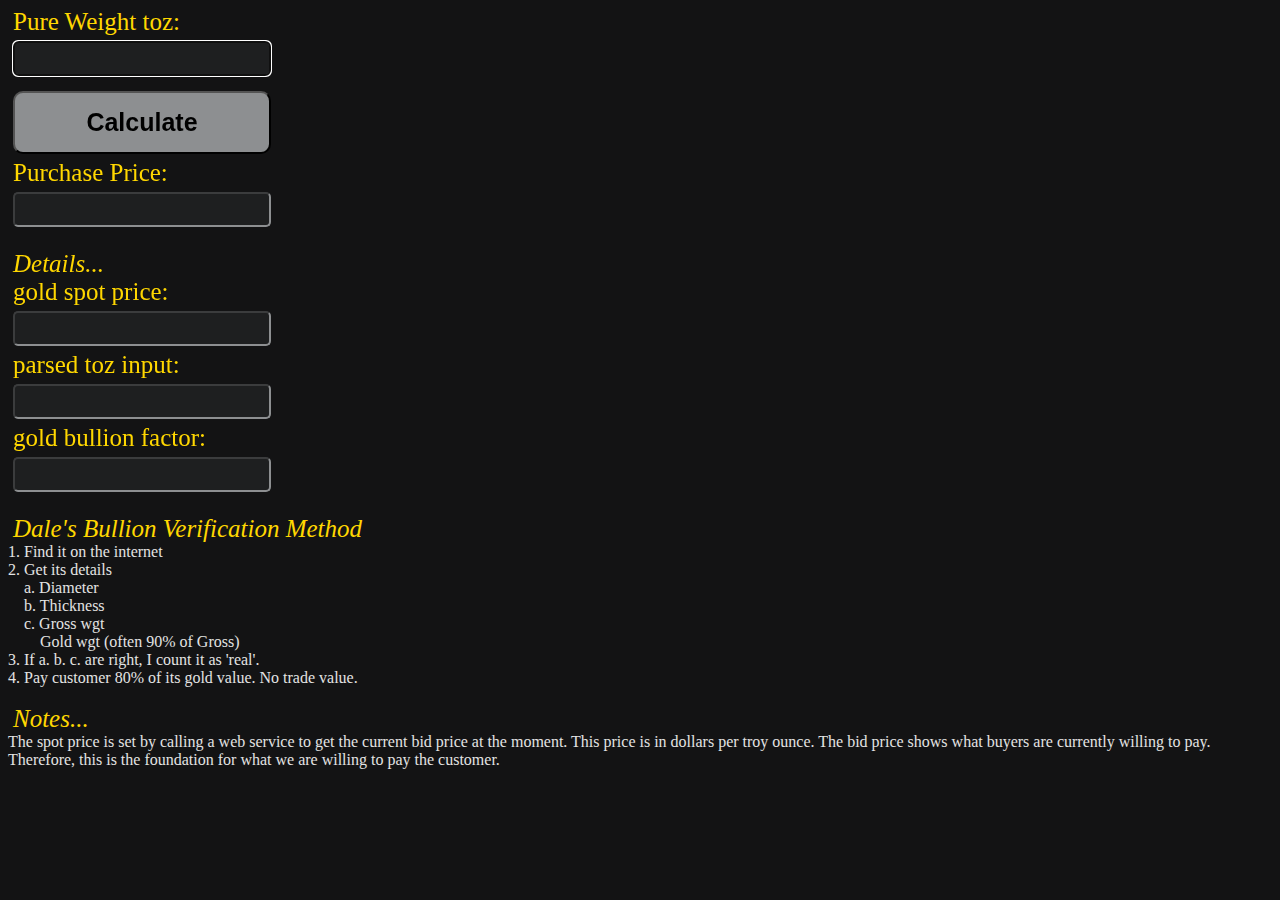
==== goldbullion.html @ af0cc2f6 "bullion tweaksd" ====
<!DOCTYPE html>
<html lang="en">
<head>
    <meta charset="UTF-8">
    <meta name="viewport" content="width=device-width, initial-scale=1.0">
    <title>PMC</title>
    <!-- https://favicon.io/favicon-converter/ -->
    <link rel="icon" type="image/png" sizes="16x16" href="favicon/favicon-16x16.png">
    <link rel="icon" type="image/png" sizes="32x32" href="favicon/favicon-32x32.png">
    <link rel="apple-touch-icon" sizes="180x180" href="favicon/apple-touch-icon.png">
    <link rel="manifest" href="site.webmanifest">
    <link rel="stylesheet" type="text/css" href="styles.css">
    <style>
        label {
            color: gold;
        }
    </style>
</head>
<body>
    <div>
        <label for="tozs">Pure Weight toz:</label>
    </div>
    <div>
        <input id="tozs" inputmode="numeric" autofocus />
    </div>
    <div>
        <button id="calcPriceBtn" onclick="calcPrice()">Calculate</button>
    </div>
    <div>
        <label for="purchasePrice">Purchase Price:</label>
    </div>
    <div>
        <input readonly id="purchasePrice" />
    </div>
    <div>
        <br>
        <label><i>Details...</i></label>
    </div>
    <div>
        <label for="gldSptPrc">gold spot price:</label>
    </div>
    <div>
        <input readonly id="gldSptPrc" />
    </div>
    <div>
        <label for="prsdInpt">parsed toz input:</label>
    </div>
    <div>
        <input readonly id="prsdInpt" />
    </div>
    <div>
        <label for="goldBullionFactor">gold bullion factor:</label>
    </div>
    <div>
        <input readonly id="goldBullionFactor" />
    </div>
    <div>
        <br>
        <label><i>Dale's Bullion Verification Method</i></label>
    </div>
    <div>1. Find it on the internet</div>
    <div>2. Get its details</div>
    <div style="text-indent: 1em;">
        <div>a. Diameter</div>
        <div>b. Thickness</div>
        <div>c. Gross wgt</div>
        <div style="text-indent: 2em;">Gold wgt (often 90% of Gross)</div>  
    </div>
    <div>3. If a. b. c. are right, I count it as 'real'.</div>
    <div>4. Pay customer 80% of its gold value. No trade value.</div>
    <div>
        <br>
        <label><i>Notes...</i></label>
    </div>
    <div>The spot price is set by calling a web service to get the current bid price at the moment. This price is in dollars per troy ounce. The bid price shows what buyers are currently willing to pay. Therefore, this is the foundation for what we are willing to pay the customer.</div>
    <script src="metalprices.js"></script>
    <script>
        async function calcPrice() {
            let parsedValue = document.getElementById('tozs').value;
            let goldBullionFactor = 0.8;

            let parsedNumber = parseFloat(parsedValue);
            let currentSpotGoldPricePerTroyOunce = await fetchBidPrice("gold");
            let purchasePrice = parsedNumber * currentSpotGoldPricePerTroyOunce * goldBullionFactor;

            document.getElementById('purchasePrice').value = "$" + purchasePrice.toFixed(2);;

            document.getElementById('gldSptPrc').value = "$" + currentSpotGoldPricePerTroyOunce.toFixed(2);;
            document.getElementById('prsdInpt').value = parsedValue;
            document.getElementById('goldBullionFactor').value = goldBullionFactor;
        }
        //make enter the accept button
        document.getElementById('tozs').onkeydown = function (event) {
            if (event.key === 'Enter') {
                event.preventDefault();
                calcPrice();
            }
        };
    </script>
</body>
</html>
---- styles.css ----
body {
    background-color: #131314;    
    color: #E3E3E3; 
}

span {
    margin: 10px;
}

a {
    font-size: 35px;
    margin: 5px;
    display: inline-block;
    color: #E3E3E3;
}
 
label {
    font-size: 25px;
    margin: 5px;
}

input {
    font-size: 25px;
    color: #f9f7f7;
    margin: 5px;
    width: 250px;
    border-radius: 5px;
    background-color: #1E1F20;
    border-color: #8d8f91;
}

button {
    background-color: #8d8f91;
    font-weight: bold;
    font-size: 25px;
    margin: 10px 5px 5px 5px;
    padding: 15px;
    border-radius: 10px;
    width: 258px;
}

select {
    background-color: #333;
    color: white;
    border: none;
    padding: 5px 10px;
    cursor: pointer;
    font-size: 20px;
    border-radius: 5px;
    margin-left: 2px;
}
  
select option {
    background-color: #333;
    color: white;
}

select:hover {
    background-color: #222;
}
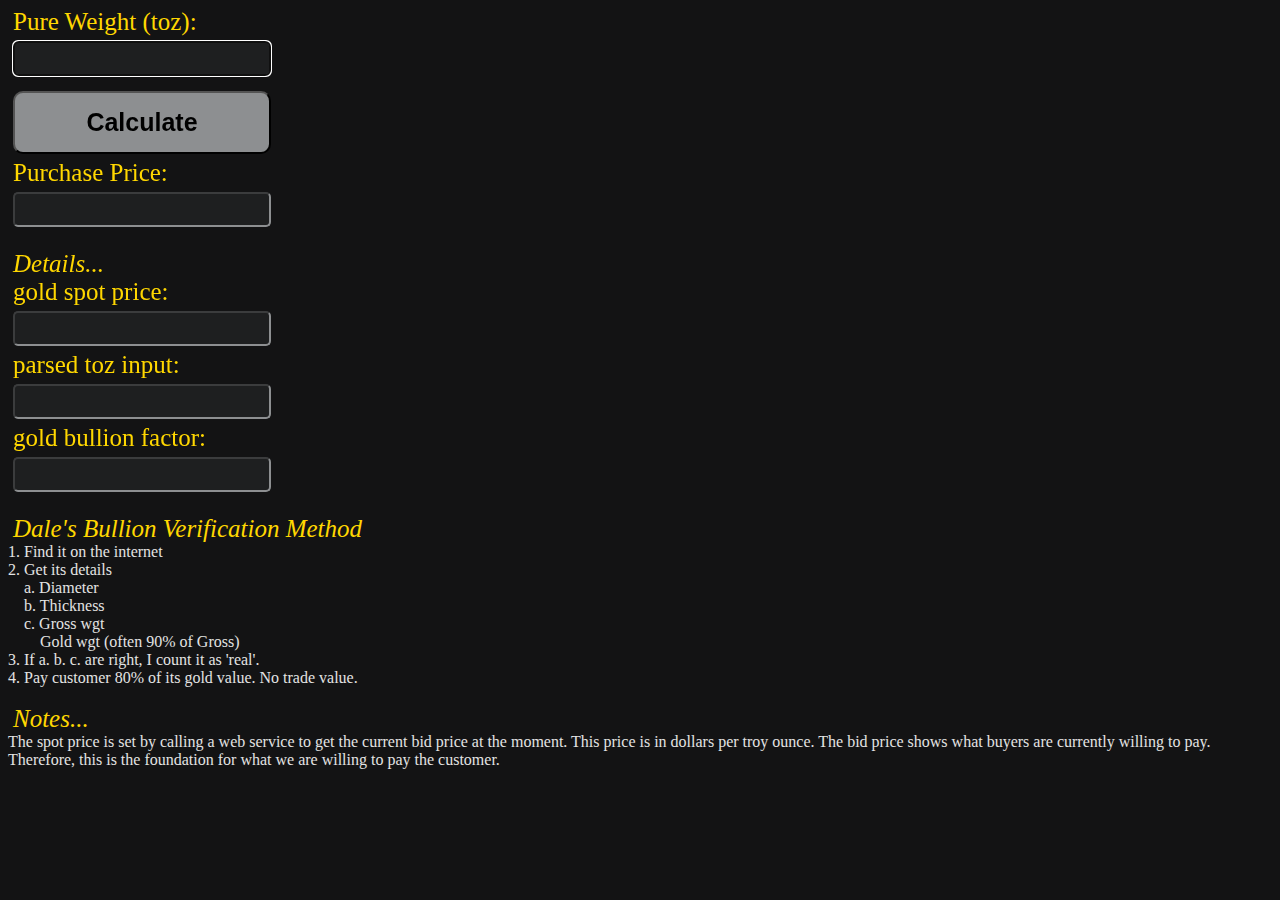
==== commit a13cb9ba: "tweaks" ====
--- a/goldbullion.html
+++ b/goldbullion.html
@@ -18,7 +18,7 @@
 </head>
 <body>
     <div>
-        <label for="tozs">Pure Weight toz:</label>
+        <label for="tozs">Pure Weight (toz):</label>
     </div>
     <div>
         <input id="tozs" inputmode="numeric" autofocus />
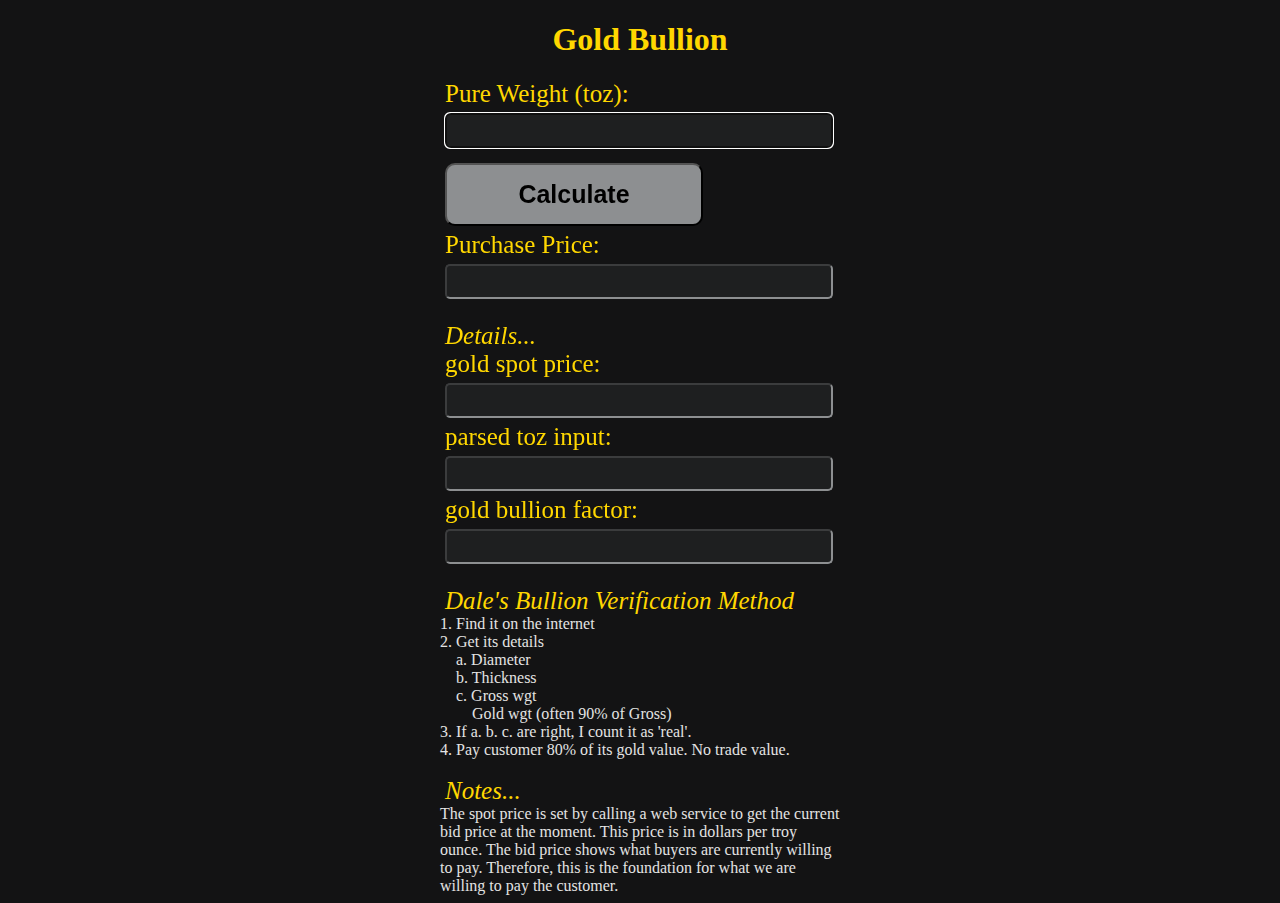
==== commit 25990e08: "Changed the layout where it is centered more and added some headers it looks a lot better on mobile " ====
--- a/goldbullion.html
+++ b/goldbullion.html
@@ -16,79 +16,94 @@
         }
     </style>
 </head>
-<body>
-    <div>
-        <label for="tozs">Pure Weight (toz):</label>
+<body>    
+    <div class="container">
+        <h1 style="text-align: center; color: gold;">Gold Bullion</h1>
+        <div>
+            <label for="tozs">Pure Weight (toz):</label>
+        </div>
+        <div>
+            <input id="tozs" inputmode="numeric" autofocus />
+        </div>
+        <div>
+            <button id="calcPriceBtn" onclick="calcPrice()">Calculate</button>
+        </div>
+        <div>
+            <label for="purchasePrice">Purchase Price:</label>
+        </div>
+        <div>
+            <input readonly id="purchasePrice" />
+        </div>
+        <div>
+            <br>
+            <label><i>Details...</i></label>
+        </div>
+        <div>
+            <label for="gldSptPrc">gold spot price:</label>
+        </div>
+        <div>
+            <input readonly id="gldSptPrc" />
+        </div>
+        <div>
+            <label for="prsdInpt">parsed toz input:</label>
+        </div>
+        <div>
+            <input readonly id="prsdInpt" />
+        </div>
+        <div>
+            <label for="goldBullionFactor">gold bullion factor:</label>
+        </div>
+        <div>
+            <input readonly id="goldBullionFactor" />
+        </div>
+        <div>
+            <br>
+            <label><i>Dale's Bullion Verification Method</i></label>
+        </div>
+        <div>1. Find it on the internet</div>
+        <div>2. Get its details</div>
+        <div style="text-indent: 1em;">
+            <div>a. Diameter</div>
+            <div>b. Thickness</div>
+            <div>c. Gross wgt</div>
+            <div style="text-indent: 2em;">Gold wgt (often 90% of Gross)</div>  
+        </div>
+        <div>3. If a. b. c. are right, I count it as 'real'.</div>
+        <div>4. Pay customer 80% of its gold value. No trade value.</div>
+        <div>
+            <br>
+            <label><i>Notes...</i></label>
+        </div>
+        <div>The spot price is set by calling a web service to get the current bid price at the moment. This price is in dollars per troy ounce. The bid price shows what buyers are currently willing to pay. Therefore, this is the foundation for what we are willing to pay the customer.</div>
     </div>
-    <div>
-        <input id="tozs" inputmode="numeric" autofocus />
-    </div>
-    <div>
-        <button id="calcPriceBtn" onclick="calcPrice()">Calculate</button>
-    </div>
-    <div>
-        <label for="purchasePrice">Purchase Price:</label>
-    </div>
-    <div>
-        <input readonly id="purchasePrice" />
-    </div>
-    <div>
-        <br>
-        <label><i>Details...</i></label>
-    </div>
-    <div>
-        <label for="gldSptPrc">gold spot price:</label>
-    </div>
-    <div>
-        <input readonly id="gldSptPrc" />
-    </div>
-    <div>
-        <label for="prsdInpt">parsed toz input:</label>
-    </div>
-    <div>
-        <input readonly id="prsdInpt" />
-    </div>
-    <div>
-        <label for="goldBullionFactor">gold bullion factor:</label>
-    </div>
-    <div>
-        <input readonly id="goldBullionFactor" />
-    </div>
-    <div>
-        <br>
-        <label><i>Dale's Bullion Verification Method</i></label>
-    </div>
-    <div>1. Find it on the internet</div>
-    <div>2. Get its details</div>
-    <div style="text-indent: 1em;">
-        <div>a. Diameter</div>
-        <div>b. Thickness</div>
-        <div>c. Gross wgt</div>
-        <div style="text-indent: 2em;">Gold wgt (often 90% of Gross)</div>  
-    </div>
-    <div>3. If a. b. c. are right, I count it as 'real'.</div>
-    <div>4. Pay customer 80% of its gold value. No trade value.</div>
-    <div>
-        <br>
-        <label><i>Notes...</i></label>
-    </div>
-    <div>The spot price is set by calling a web service to get the current bid price at the moment. This price is in dollars per troy ounce. The bid price shows what buyers are currently willing to pay. Therefore, this is the foundation for what we are willing to pay the customer.</div>
     <script src="metalprices.js"></script>
+    <script src="todoist.js"></script>
     <script>
         async function calcPrice() {
             let parsedValue = document.getElementById('tozs').value;
             let goldBullionFactor = 0.8;
 
             let parsedNumber = parseFloat(parsedValue);
-            let currentSpotGoldPricePerTroyOunce = await fetchBidPrice("gold");
-            let purchasePrice = parsedNumber * currentSpotGoldPricePerTroyOunce * goldBullionFactor;
+            let curSpt = await fetchBidPrice("gold");
+            let purchasePrice = parsedNumber * curSpt * goldBullionFactor;
+            let purPrcDisp = purchasePrice.toFixed(2);
+            let curSptDisp = curSpt.toFixed(2);
 
-            document.getElementById('purchasePrice').value = "$" + purchasePrice.toFixed(2);;
+            document.getElementById('purchasePrice').value = "$" + purPrcDisp;
 
-            document.getElementById('gldSptPrc').value = "$" + currentSpotGoldPricePerTroyOunce.toFixed(2);;
+            document.getElementById('gldSptPrc').value = "$" + curSptDisp;
             document.getElementById('prsdInpt').value = parsedValue;
             document.getElementById('goldBullionFactor').value = goldBullionFactor;
+
+writeToLog(`
+GOLD BULLION
+Toz: ${parsedValue}
+Purchase Price: ${purPrcDisp}
+Spot Price: ${curSptDisp}
+Bullion Factor: ${goldBullionFactor}
+`);
         }
+        
         //make enter the accept button
         document.getElementById('tozs').onkeydown = function (event) {
             if (event.key === 'Enter') {
--- a/styles.css
+++ b/styles.css
@@ -23,10 +23,11 @@
     font-size: 25px;
     color: #f9f7f7;
     margin: 5px;
-    width: 250px;
     border-radius: 5px;
     background-color: #1E1F20;
     border-color: #8d8f91;
+    max-width: 400px;
+    width: 95%;
 }
 
 button {
@@ -57,4 +58,11 @@
 
 select:hover {
     background-color: #222;
+}
+
+.container {
+    max-width: 400px;
+    width: 100%;
+    margin-left: auto;
+    margin-right: auto;
 }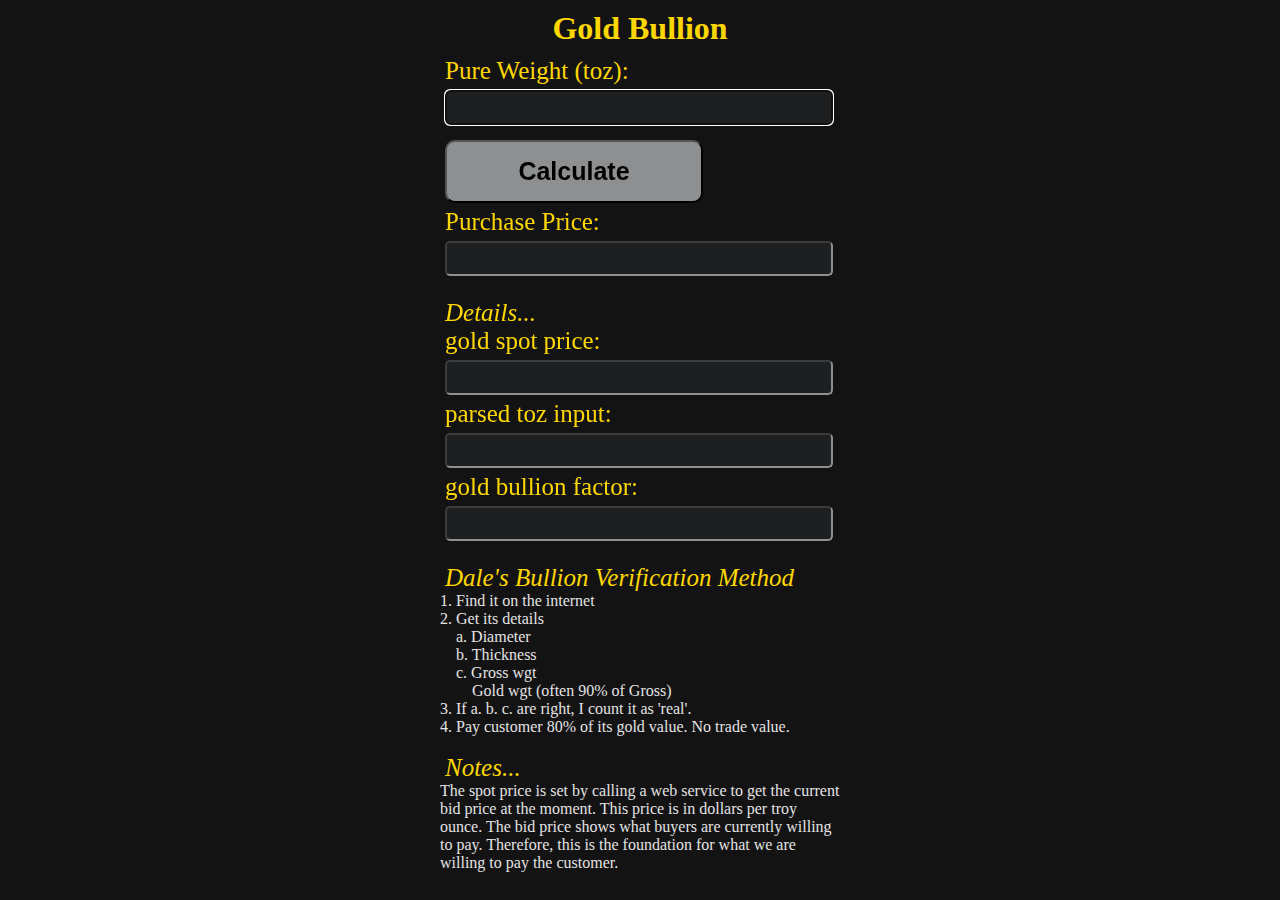
==== commit 54b79e3f: "a" ====
--- a/goldbullion.html
+++ b/goldbullion.html
@@ -18,7 +18,7 @@
 </head>
 <body>    
     <div class="container">
-        <h1 style="text-align: center; color: gold;">Gold Bullion</h1>
+        <h1 style="text-align: center; color: gold; margin: 10px;">Gold Bullion</h1>
         <div>
             <label for="tozs">Pure Weight (toz):</label>
         </div>
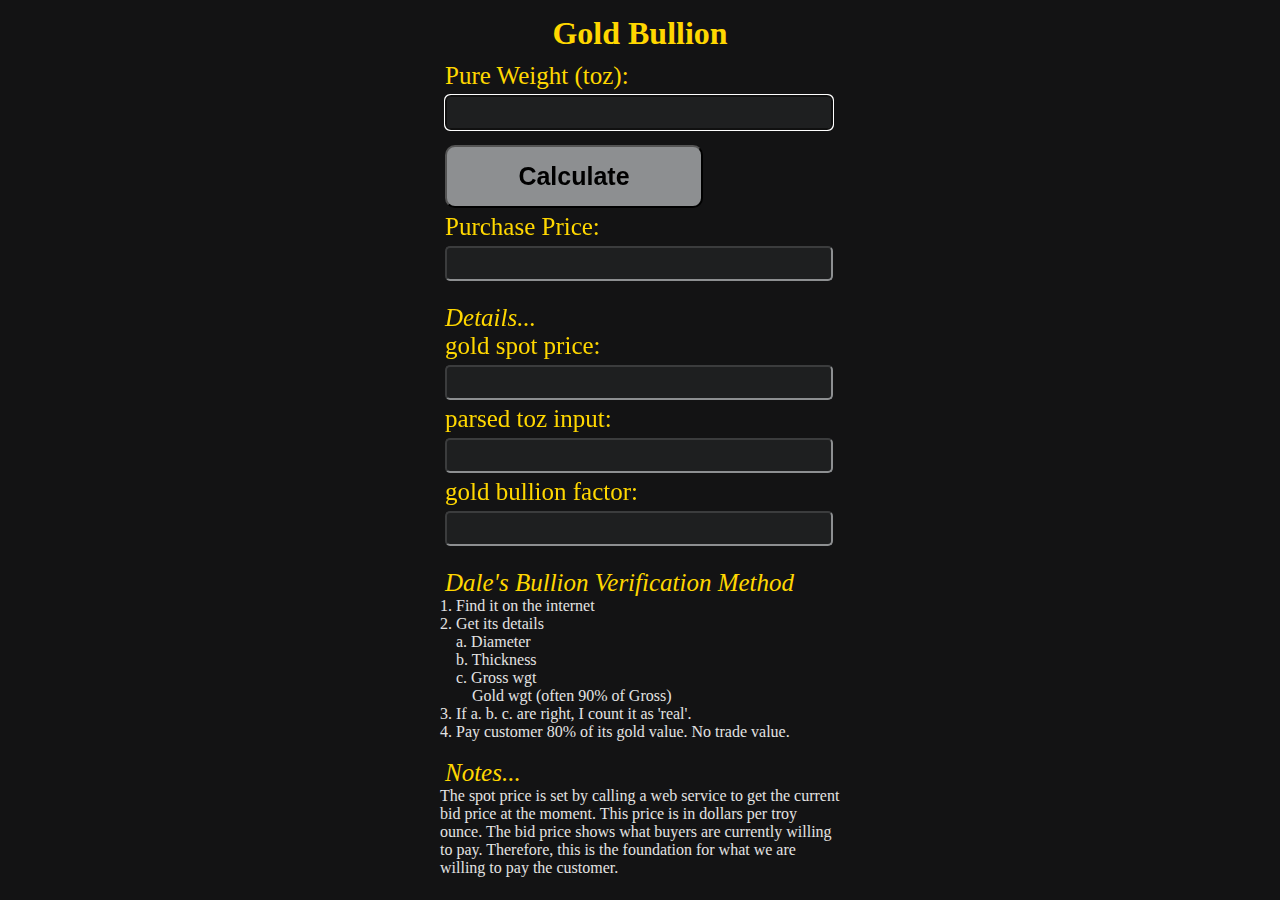
==== commit 1ccdad24: "Layout tweaks" ====
--- a/goldbullion.html
+++ b/goldbullion.html
@@ -18,7 +18,7 @@
 </head>
 <body>    
     <div class="container">
-        <h1 style="text-align: center; color: gold; margin: 10px;">Gold Bullion</h1>
+        <h1 style="color: gold;">Gold Bullion</h1>
         <div>
             <label for="tozs">Pure Weight (toz):</label>
         </div>
--- a/styles.css
+++ b/styles.css
@@ -1,6 +1,12 @@
 body {
     background-color: #131314;    
     color: #E3E3E3; 
+}
+
+h1 {
+    margin: 10px;
+    margin-top: 15px;
+    text-align: center;
 }
 
 span {
@@ -8,7 +14,7 @@
 }
 
 a {
-    font-size: 35px;
+    font-size: 30px;
     margin: 5px;
     display: inline-block;
     color: #E3E3E3;
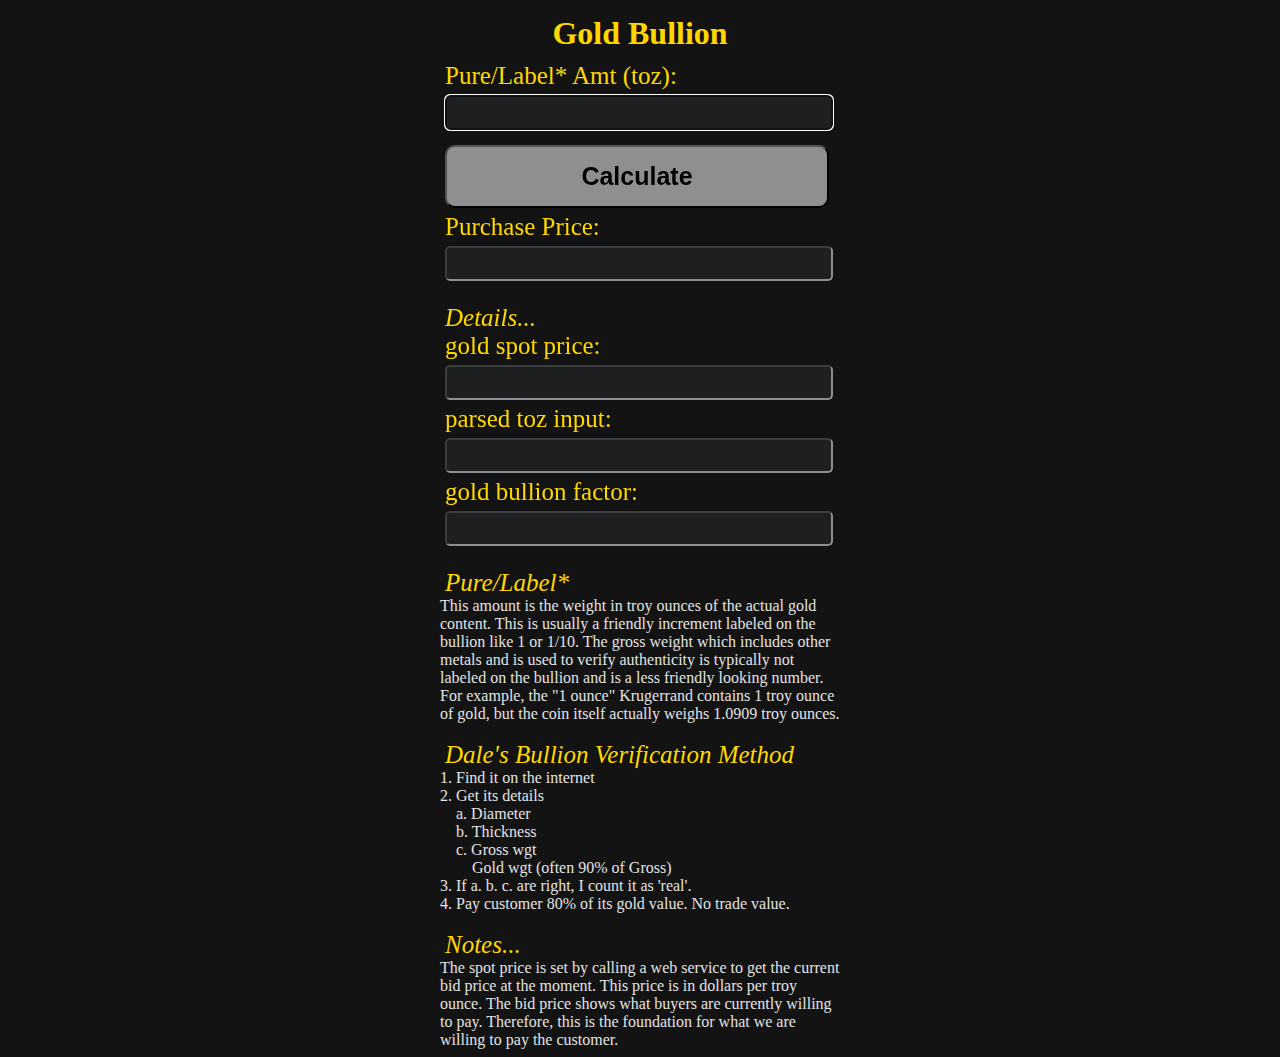
==== commit bbb68ac4: "bullion notes" ====
--- a/goldbullion.html
+++ b/goldbullion.html
@@ -20,7 +20,7 @@
     <div class="container">
         <h1 style="color: gold;">Gold Bullion</h1>
         <div>
-            <label for="tozs">Pure Weight (toz):</label>
+            <label for="tozs">Pure/Label* Amt (toz):</label>
         </div>
         <div>
             <input id="tozs" inputmode="numeric" autofocus />
@@ -56,6 +56,11 @@
         <div>
             <input readonly id="goldBullionFactor" />
         </div>
+        <div>
+            <br>
+            <label><i>Pure/Label*</i></label>
+        </div>
+        <div>This amount is the weight in troy ounces of the actual gold content. This is usually a friendly increment labeled on the bullion like 1 or 1/10. The gross weight which includes other metals and is used to verify authenticity is typically not labeled on the bullion and is a less friendly looking number. For example, the "1 ounce" Krugerrand contains 1 troy ounce of gold, but the coin itself actually weighs 1.0909 troy ounces.</div>
         <div>
             <br>
             <label><i>Dale's Bullion Verification Method</i></label>
--- a/styles.css
+++ b/styles.css
@@ -26,12 +26,12 @@
 }
 
 input {
+    color: #f9f7f7;
+    background-color: #1E1F20;
+    border-color: #8d8f91;
     font-size: 25px;
-    color: #f9f7f7;
     margin: 5px;
     border-radius: 5px;
-    background-color: #1E1F20;
-    border-color: #8d8f91;
     max-width: 400px;
     width: 95%;
 }
@@ -43,7 +43,7 @@
     margin: 10px 5px 5px 5px;
     padding: 15px;
     border-radius: 10px;
-    width: 258px;
+    width: 96%;
 }
 
 select {
